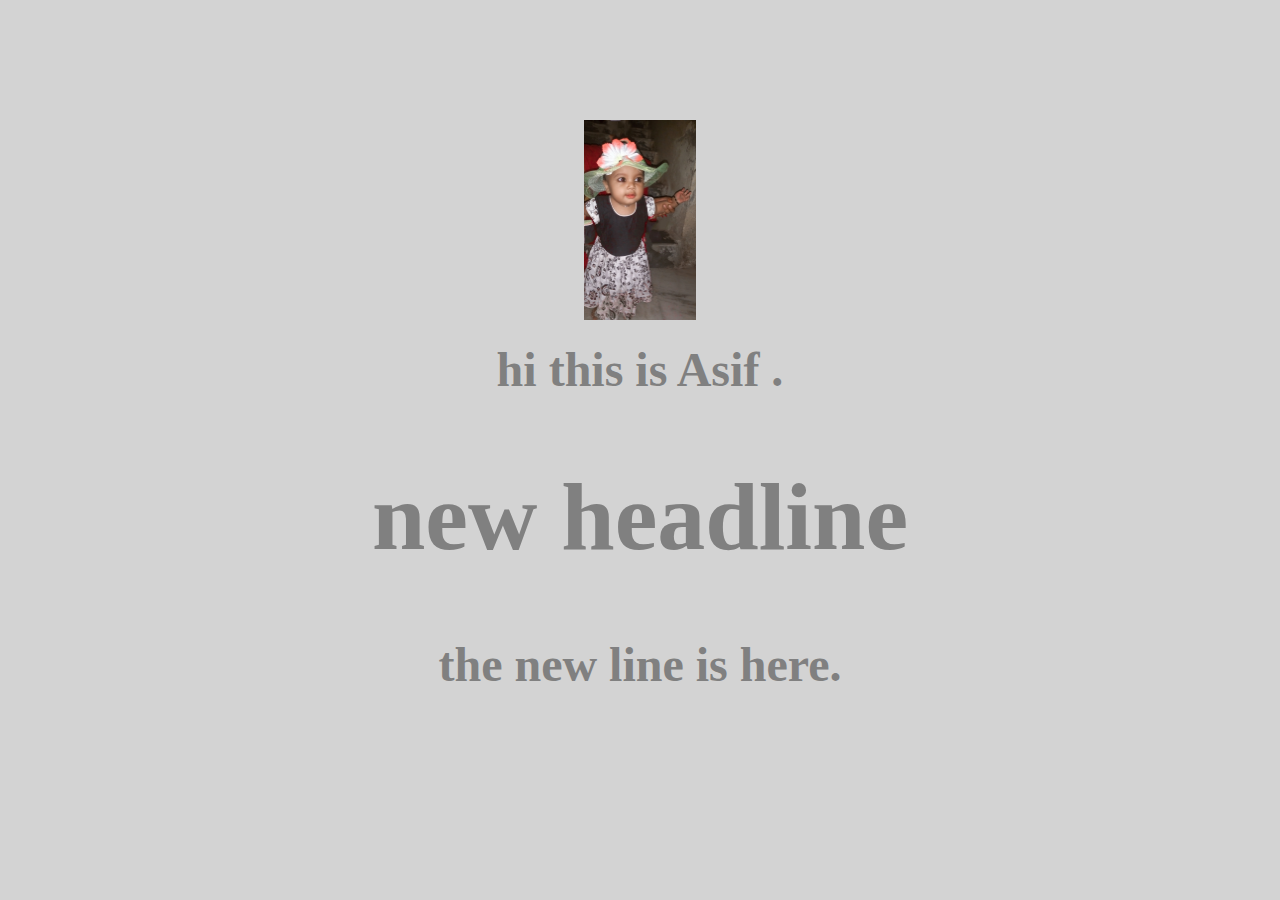
==== ui/index.html @ f97ab0b2 "i" ====
<!doctype html>
<html>

<head>
    <link href="/ui/style.css" rel="stylesheet" />
</head>

<body>
    <div class="container">
        <div class="center">
            <img id="mk" src="/ui/image.jpg" class="img-medium" />
        </div>
        <br>
        <div class="center text-big bold">
            hi this is Asif .
            <h1>new headline</h1>
            the new line is here.
            <br>
        </div>
    </div>
</body>
<script type="text/javascript" src="/ui/main.js">
</script>

</html>
---- ui/style.css ----
body {
    font-family: sans-serif;
    background-color: lightgrey;
    margin-top: 60px;
}

.center {
    text-align: center;
}

.text-big {
    font-size: 300%;
}

.bold {
    font-weight: bold;
}

.img-medium {
    height: 200px;
}

.container {
    max-width: 800px;
    margin: 0 auto;
    color: grey;
    font-family: sans-self;
    padding: 60px;
    padding-left: 10px;
    padding-right: 10px;
}
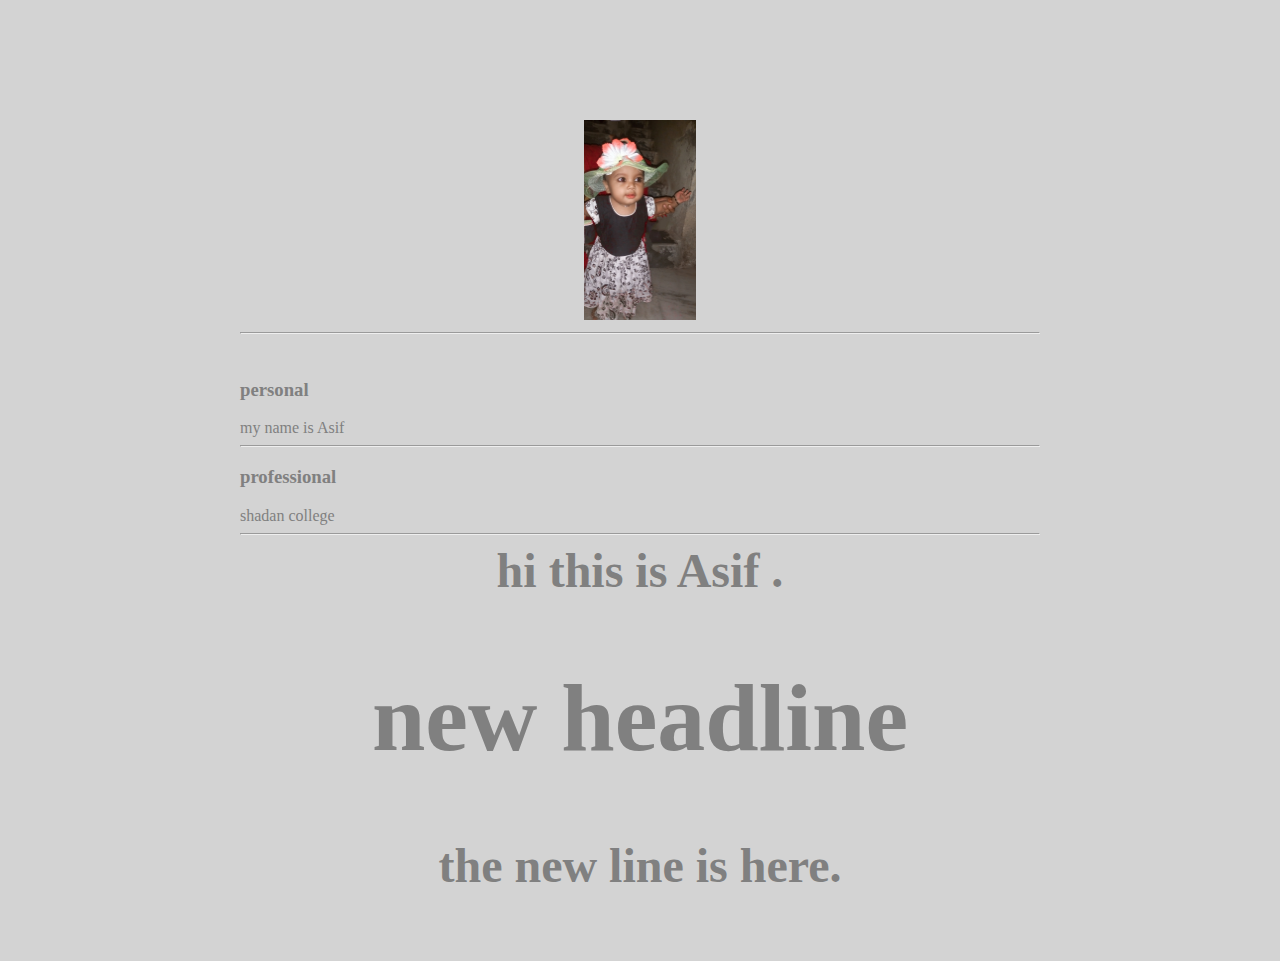
==== commit 369f980d: "c" ====
--- a/ui/index.html
+++ b/ui/index.html
@@ -10,7 +10,20 @@
         <div class="center">
             <img id="mk" src="/ui/image.jpg" class="img-medium" />
         </div>
+        <hr/>
         <br>
+        <h3>personal</h3>
+        <div>
+            my name is Asif
+        </div>
+        <hr/>
+        <h3>professional</h3>
+        <div>
+            shadan college
+        </div>
+        <hr/>
+        <div class="footer">
+        </div>
         <div class="center text-big bold">
             hi this is Asif .
             <h1>new headline</h1>
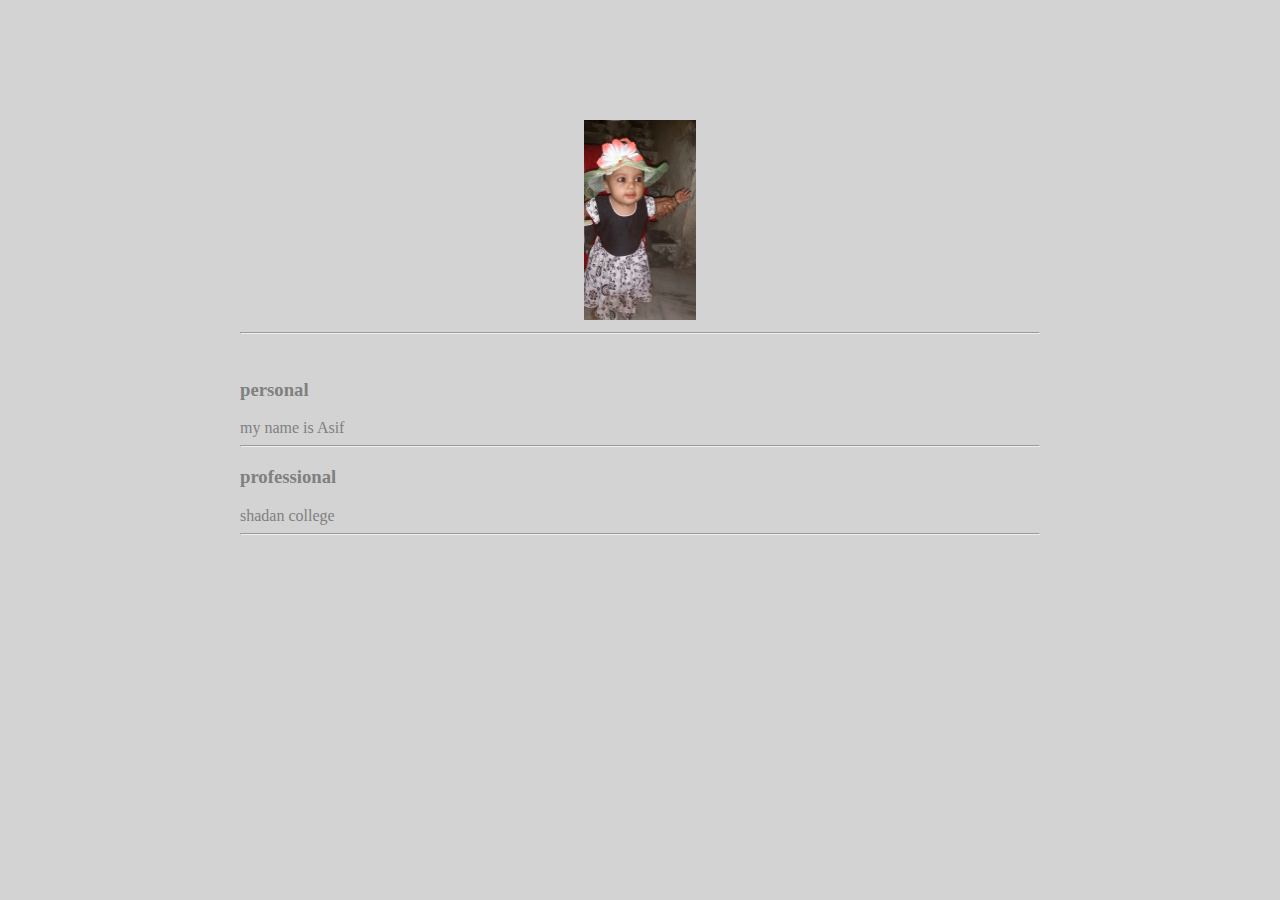
==== commit f86dfcf5: "k" ====
--- a/ui/index.html
+++ b/ui/index.html
@@ -24,12 +24,7 @@
         <hr/>
         <div class="footer">
         </div>
-        <div class="center text-big bold">
-            hi this is Asif .
-            <h1>new headline</h1>
-            the new line is here.
-            <br>
-        </div>
+
     </div>
 </body>
 <script type="text/javascript" src="/ui/main.js">
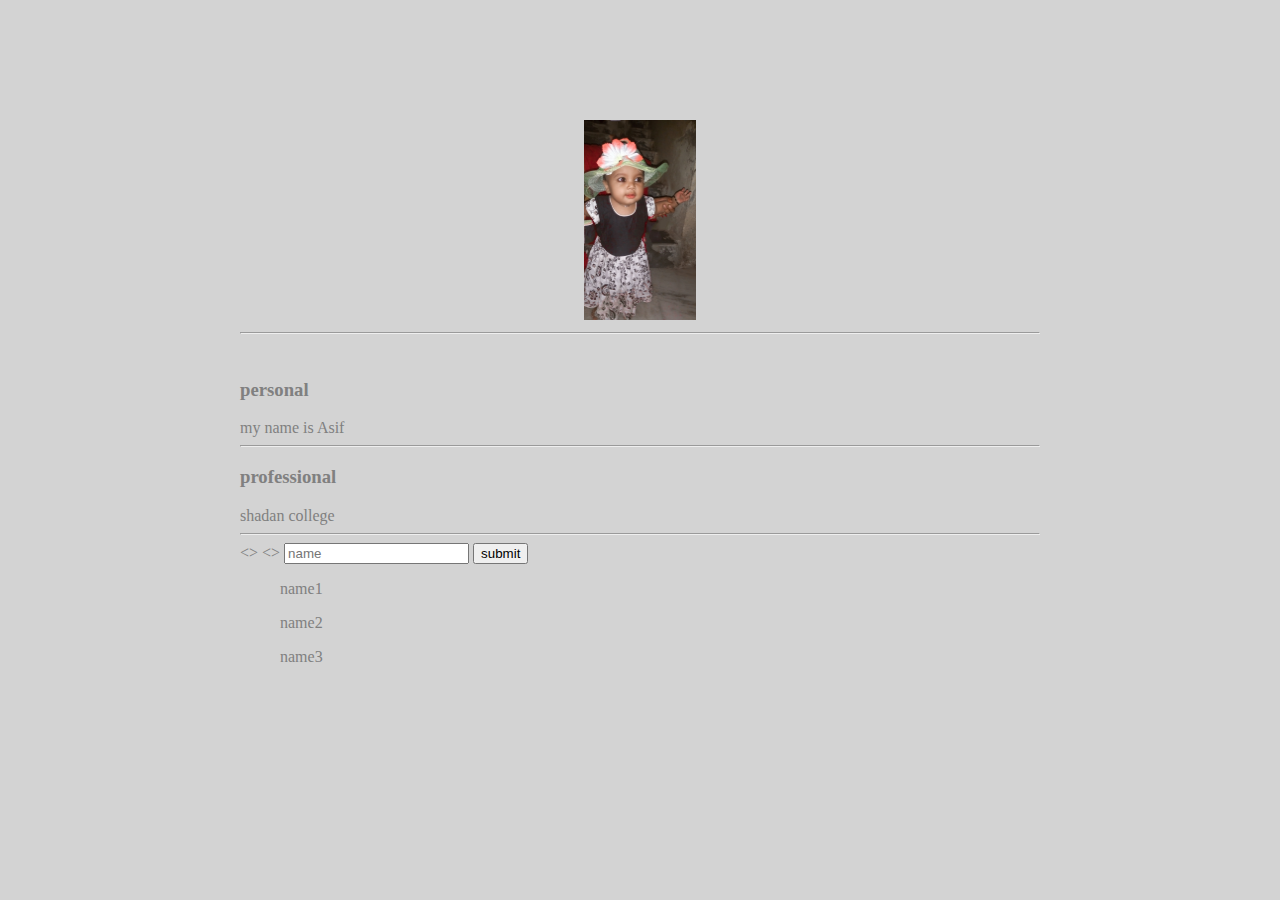
==== commit 26174aa5: "n" ====
--- a/ui/index.html
+++ b/ui/index.html
@@ -22,8 +22,15 @@
             shadan college
         </div>
         <hr/>
-        <div class="footer">
-        </div>
+        <>
+            <>
+                <input type="text" id="name" placeholder="name"></input>
+                <input type="submit" value="submit"></input>
+                <ul>name1</ul>
+                <ul>name2</ul>
+                <ul>name3</ul>
+                <div class="footer">
+                </div>
 
     </div>
 </body>
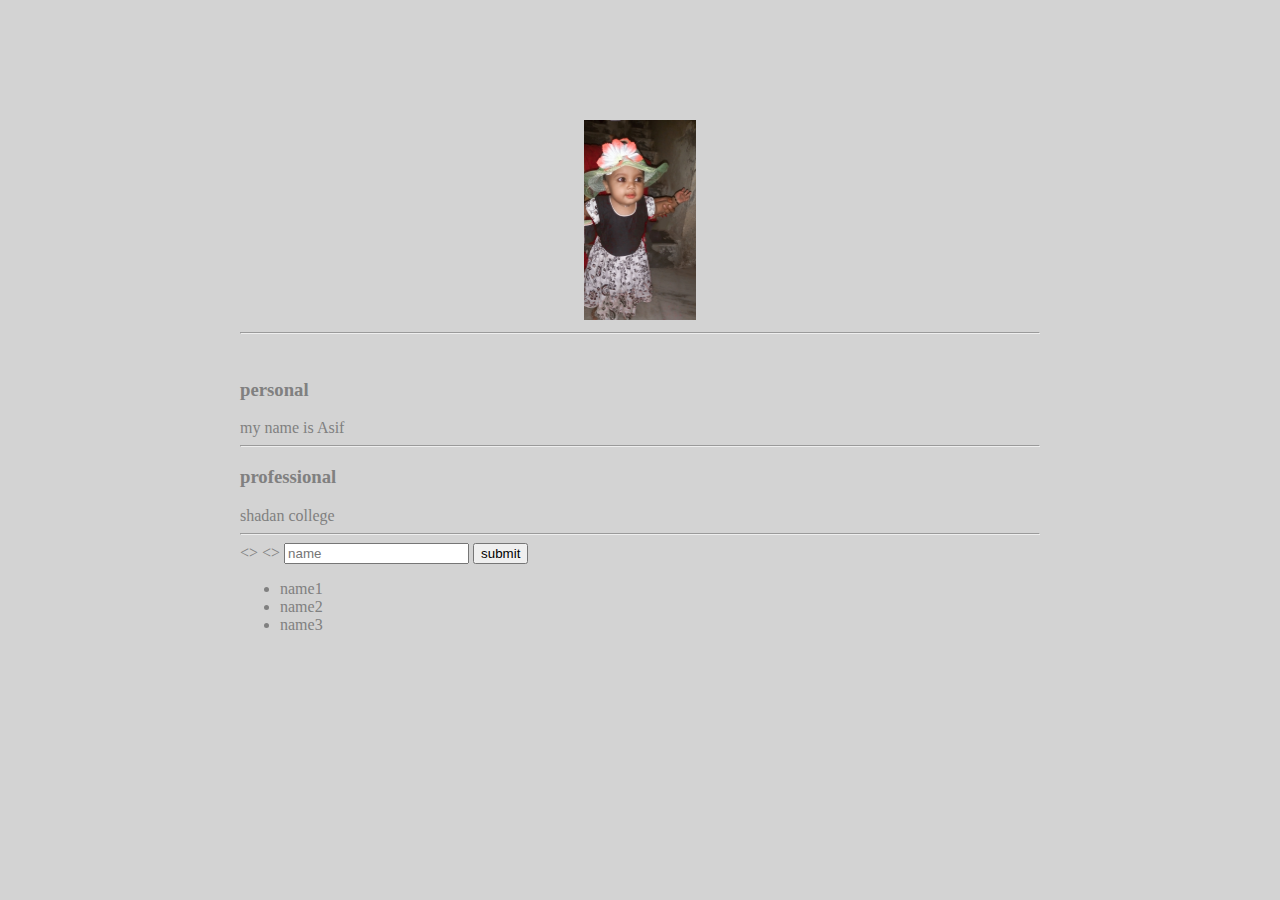
==== commit dcd9cfa6: "i" ====
--- a/ui/index.html
+++ b/ui/index.html
@@ -26,9 +26,11 @@
             <>
                 <input type="text" id="name" placeholder="name"></input>
                 <input type="submit" value="submit"></input>
-                <ul>name1</ul>
-                <ul>name2</ul>
-                <ul>name3</ul>
+                <ul>
+                    <li>name1</li>
+                    <li>name2</li>
+                    <li>name3</li>
+                </ul>
                 <div class="footer">
                 </div>
 
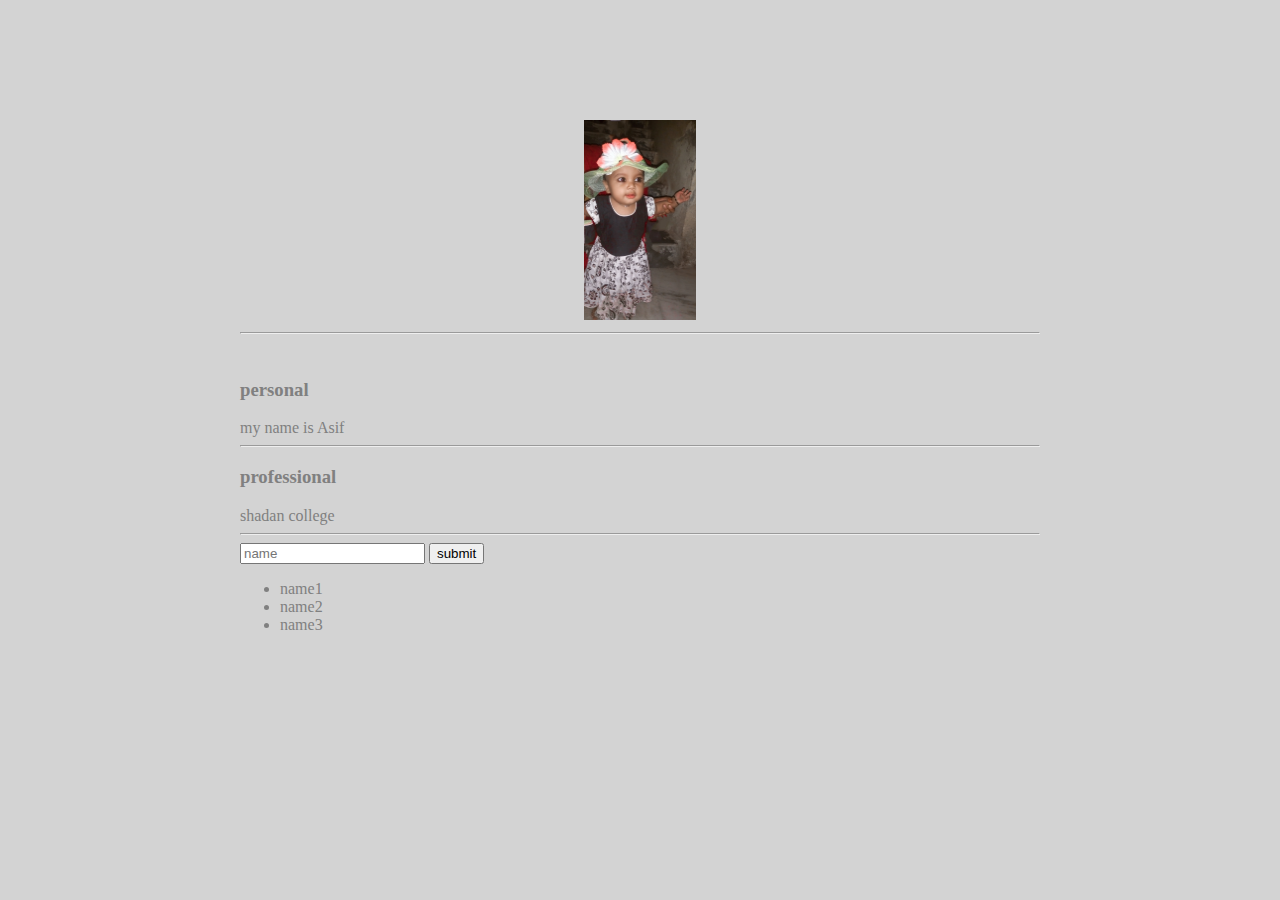
==== commit c50a503b: "l" ====
--- a/ui/index.html
+++ b/ui/index.html
@@ -22,17 +22,15 @@
             shadan college
         </div>
         <hr/>
-        <>
-            <>
-                <input type="text" id="name" placeholder="name"></input>
-                <input type="submit" value="submit"></input>
-                <ul>
-                    <li>name1</li>
-                    <li>name2</li>
-                    <li>name3</li>
-                </ul>
-                <div class="footer">
-                </div>
+        <input type="text" id="name" placeholder="name"></input>
+        <input type="submit" value="submit"></input>
+        <ul>
+            <li>name1</li>
+            <li>name2</li>
+            <li>name3</li>
+        </ul>
+        <div class="footer">
+        </div>
 
     </div>
 </body>
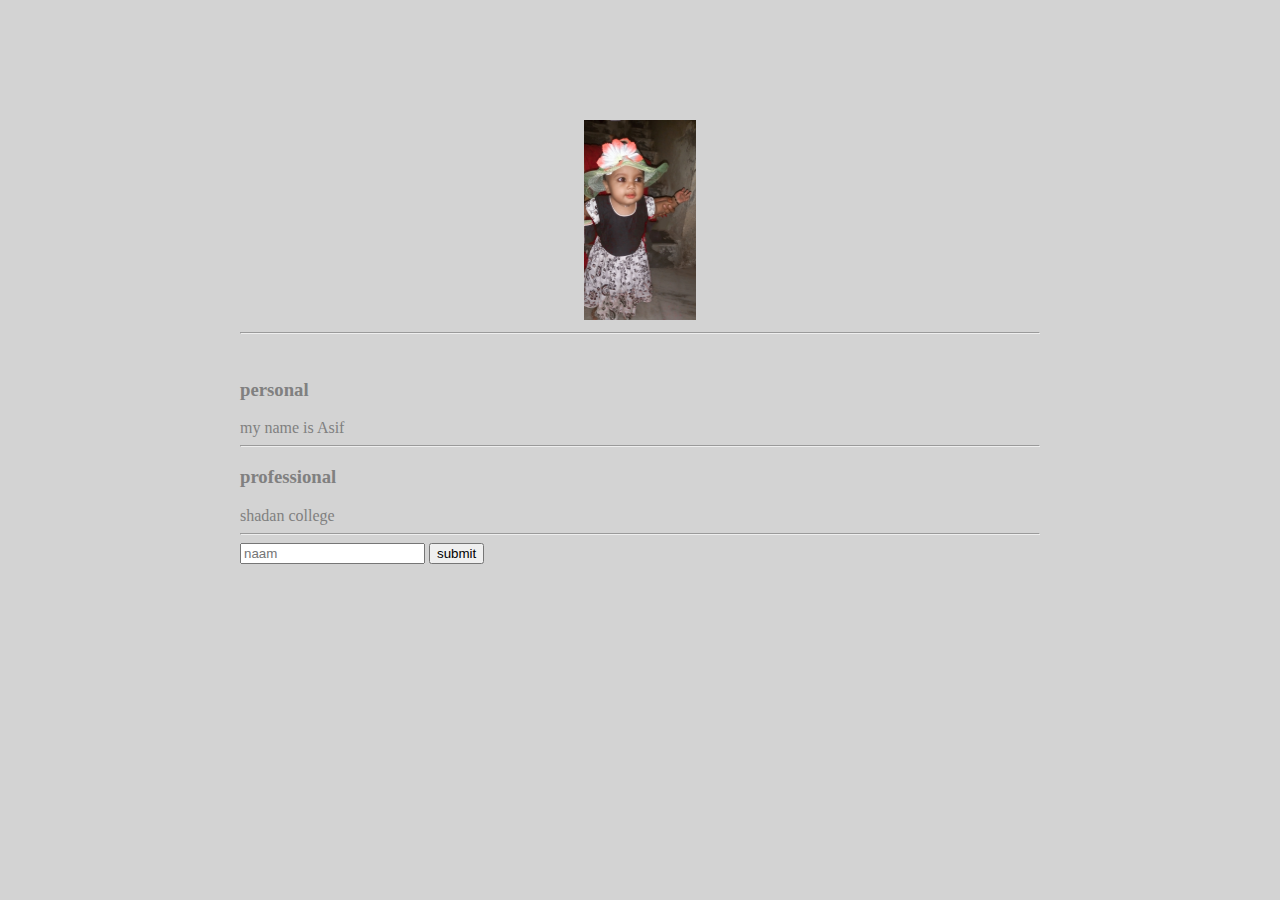
==== commit 1ec92b52: "ma" ====
--- a/ui/index.html
+++ b/ui/index.html
@@ -22,14 +22,11 @@
             shadan college
         </div>
         <hr/>
-        <input type="text" id="name" placeholder="name"></input>
-        <input type="submit" value="submit"></input>
-        <ul>
-            <li>name1</li>
-            <li>name2</li>
-            <li>name3</li>
-        </ul>
         <div class="footer">
+            <input type="text" id="naam" placeholder="naam"></input>
+            <input type="submit" value="submit" id="submit_btn"></input>
+            <ul id="naamlist">
+            </ul>
         </div>
 
     </div>
